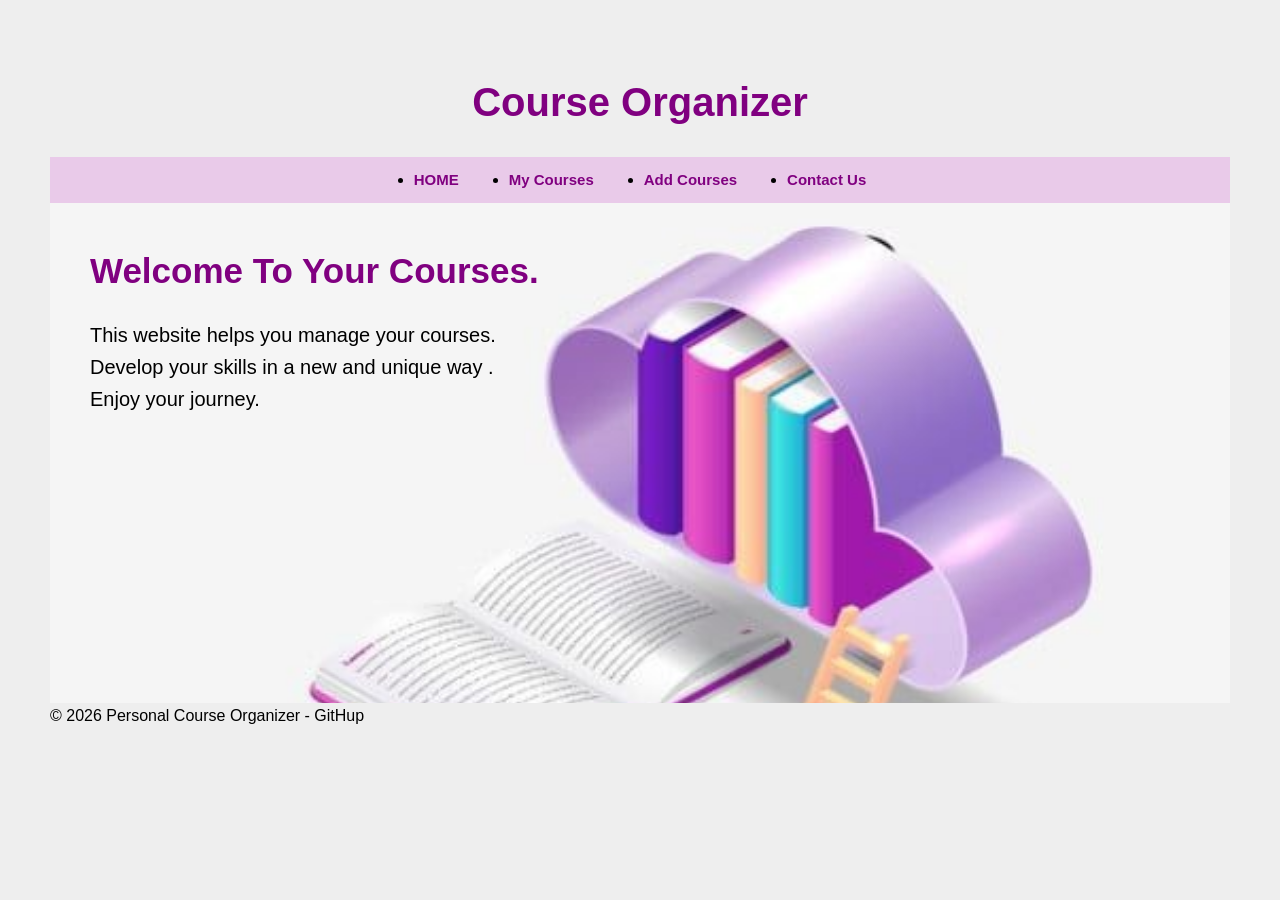
==== index.html @ 62716280 "Add files via upload" ====
<!DOCTYPE html>
<html lang="en">

<head>
    <meta charset="UTF-8">
    <meta name="viewport" content="width=device-width, initial-scale=1.0">
    <title> Personal Course Organizer website</title>
    <link rel="stylesheet" href="index.style.css">
</head>

<body>

    <header>
        <h1>Course Organizer</h1>
    </header>
    <nav> <!--       to link all the four pages -->
        <ul>
            <!-- link and the name of each page  -->
            <li><a href="index.html"><b>HOME</b></a></li>
            <li><a href="courses.html"><b>My Courses</b></a></li>
            <li><a href="add-course.html"><b>Add Courses</b></a></li>
            <li><a href="contact.html"><b>Contact Us</b></a></li>
        </ul>
    </nav>
    <main>
        <section class="home">
            <div class="text">
                <h2>Welcome To Your Courses.</h2>
                <p>This website helps you manage your courses.<br>Develop your skills in a new and unique way .<br>Enjoy your journey.</p>
            </div>
             <div class="image">
                <!-- <img src="images/Isometric Cloud With Library And Open Book, Online, Isometric, Education PNG and Vector with Transparent Background for Free Download.jfif" alt="learning image" > -->
            </div>
        </section>
    </main>
    <footer>
        <p>&copy; 2026 Personal Course Organizer - GitHup</p>
    </footer>

</body>

</html>
---- index.style.css ----
/* <-----------all theme of website--------------> */
 * {
    margin: 0;
    padding: 0;
    box-sizing: border-box; 
}
body{
    font-family:'Segoe UI', Tahoma, Geneva, Verdana, sans-serif;
    background-color:#eee;
    color:black;
    line-height: 1.6;
    align-items: center;
    padding: 50px;

}
header{
    background-color:#eee;
    padding: 10px 20px;
    border-bottom:solid #eee;
    text-align: center;
    padding: 20px;
}
/* <----------------home page-----------> */
h1{
    color:purple;
    font-size: 40px;
}
 section.home{
    display: flex;
    padding: 40px;
    background: #eee;
    background-image: url("images/Isometric\ Cloud\ With\ Library\ And\ Open\ Book\,\ Online\,\ Isometric\,\ Education\ PNG\ and\ Vector\ with\ Transparent\ Background\ for\ Free\ Download.jfif") ;
    background-size:cover;
    background-repeat: no-repeat;
    background-attachment:scroll;
    background-position:right -350px;
    max-width: 100%;
    max-height: 1000px;
    min-height: 500px;
} 
.text{
    width:50%;
}
.text h2{
    font-size: 35px;
    color:purple;
    margin-bottom: 20px;
}
.text p{
    font-size: 20px;
    color: black;
    margin-bottom: 30px;
}
.image{
    /* flex: 1;
    max width: 350px;
    height: 4px; */
    text-align: center;
    border-radius: 15px;
    height: auto;
}
.image img{
    flex: 1;
    max-width: 350px;
    height: auto;
    border-radius: 15px;
}
/* <---------------------navigation bar-------------> */
nav{
    background-color:rgb(233, 202, 233);
    position: sticky;
    top: 0;
}
nav ul{
    display: flex;  /*to make them beside each other*/
    padding: 10px 0;
    justify-content: center;
    gap: 50px;
}
nav a{
    color: purple;
    text-decoration: none;
    font-size: 15px;
    font-weight: 500;
    transition: 0.3s;
}
nav a:hover{
    color:#f2f2f2;
}

/* <--------------------second page courses----------> */

 table {
    width: 90%;
    margin: 20px auto;
    border-collapse: collapse;
    background: #eee;
    box-shadow: 0 0 10px rgba(0,0,0,0.1);
}
.courses h2{
    margin-bottom: 10px;
    background: #eee;
}
.courses p{
    font-size: 20px;
}
 th, td {
    color: black;
    background-color:#eee;
    width:50px;
    height: fit-content;
    padding: 14px;
    border: 1px solid rgb(240, 234, 240);
    text-align: left;
}
/* <--------------------third page add courses------------------> */
.add h2{
    margin-bottom: 10px;
    background: #eee;
}
.add p{
    font-size: 20px;
}
form{
    width: 500px;
    margin:30px auto;
    padding: 10px;
    background-color: #eee;
}
label{
    display:block;
    margin-bottom:10px;
    font-weight: bold;
}
input,textarea{
    width: 100%;
    padding: 10px;
    border:10px solid  rgb(240, 234, 240);
    border-radius: 5px;
}
button{
    background-color:rgb(214, 174, 214);
    color:black;
    padding: 10px;
    font-size: 15px;
    font-weight:400;
}
button:hover{
    background-color:rgb(228, 207, 228);
}
/* <-----------------last page contact-----------------------> */
/* <----------to be rosponsive in phone----------> */
@media (max-width: 600px) {
    section.home {
        flex-direction: column-reverse;
        text-align: center;            
        padding: 20px;                   
        height: auto;                   
        min-height: auto;                
        justify-content: center;        
        gap: 20px;
    }
    .text{
        width: 100%;
    }
    nav ul {
        flex-direction: column;
        text-align: center;
    }
    
    table { font-size: 14px; }
}
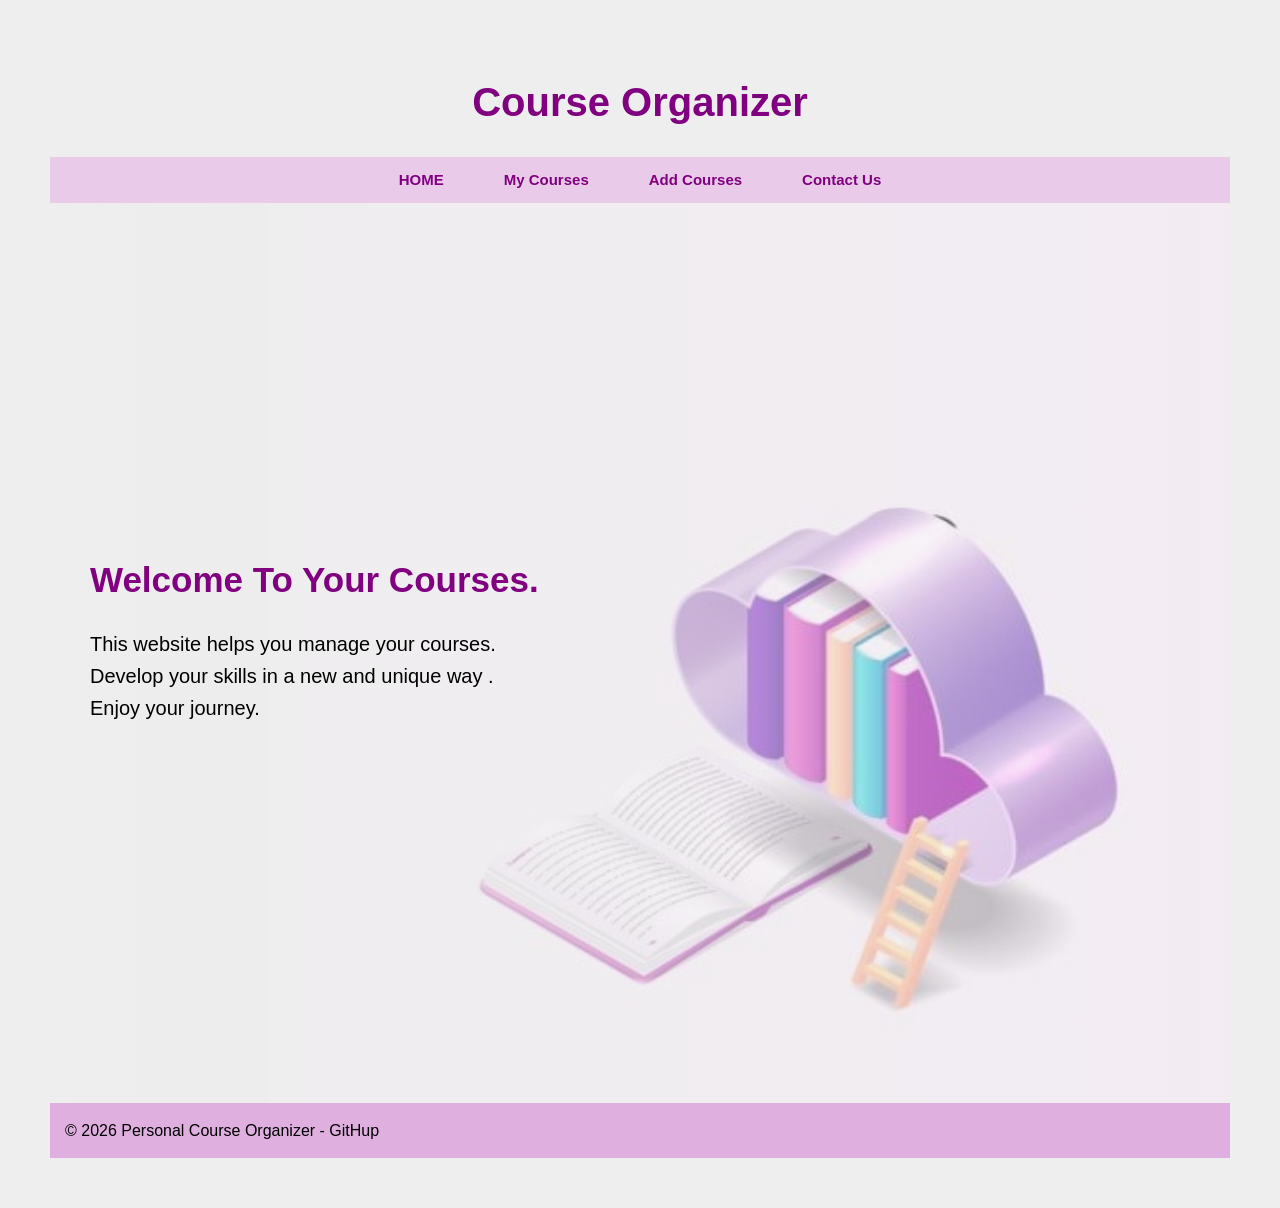
==== commit bd24316a: "Add files via upload" ====
--- a/index.html
+++ b/index.html
@@ -26,15 +26,17 @@
         <section class="home">
             <div class="text">
                 <h2>Welcome To Your Courses.</h2>
-                <p>This website helps you manage your courses.<br>Develop your skills in a new and unique way .<br>Enjoy your journey.</p>
+                <p>This website helps you manage your courses.<br>Develop your skills in a new and unique way .<br>Enjoy
+                    your journey.</p>
             </div>
-             <div class="image">
-                <!-- <img src="images/Isometric Cloud With Library And Open Book, Online, Isometric, Education PNG and Vector with Transparent Background for Free Download.jfif" alt="learning image" > -->
+            <div class="image">
+                <!-- <img src="images/Isometric Cloud With Library And Open Book, Online, Isometric, Education PNG and Vector with Transparent Background for Free Download.jfif"
+                    alt="learning image"> -->
             </div>
         </section>
     </main>
     <footer>
-        <p>&copy; 2026 Personal Course Organizer - GitHup</p>
+        <p class="foot">&copy; 2026 Personal Course Organizer - GitHup</p>
     </footer>
 
 </body>
--- a/index.style.css
+++ b/index.style.css
@@ -1,4 +1,3 @@
-/* <-----------all theme of website--------------> */
  * {
     margin: 0;
     padding: 0;
@@ -20,23 +19,32 @@
     text-align: center;
     padding: 20px;
 }
-/* <----------------home page-----------> */
+footer{
+    background-color:rgb(223, 176, 223);
+    position: sticky;
+    justify-content: center;
+    padding: 15px;
+
+}
 h1{
     color:purple;
     font-size: 40px;
+    
 }
  section.home{
     display: flex;
     padding: 40px;
     background: #eee;
-    background-image: url("images/Isometric\ Cloud\ With\ Library\ And\ Open\ Book\,\ Online\,\ Isometric\,\ Education\ PNG\ and\ Vector\ with\ Transparent\ Background\ for\ Free\ Download.jfif") ;
-    background-size:cover;
+    background-image: linear-gradient(to right, #eee 0%, rgba(233, 202, 233, 0.2) 100%), 
+url("images/Isometric Cloud With Library And Open Book, Online, Isometric, Education PNG and Vector with Transparent Background for Free Download.jfif");
+    background-size:contain;
     background-repeat: no-repeat;
     background-attachment:scroll;
-    background-position:right -350px;
-    max-width: 100%;
+    background-position:right center;
+    align-items: center;
+    width: 100%;
     max-height: 1000px;
-    min-height: 500px;
+    min-height: 100vh;;
 } 
 .text{
     width:50%;
@@ -65,17 +73,17 @@
     height: auto;
     border-radius: 15px;
 }
-/* <---------------------navigation bar-------------> */
 nav{
     background-color:rgb(233, 202, 233);
     position: sticky;
     top: 0;
 }
 nav ul{
-    display: flex;  /*to make them beside each other*/
+    list-style: none;
+    display: flex;  
     padding: 10px 0;
     justify-content: center;
-    gap: 50px;
+    gap: 60px;
 }
 nav a{
     color: purple;
@@ -87,9 +95,6 @@
 nav a:hover{
     color:#f2f2f2;
 }
-
-/* <--------------------second page courses----------> */
-
  table {
     width: 90%;
     margin: 20px auto;
@@ -113,7 +118,6 @@
     border: 1px solid rgb(240, 234, 240);
     text-align: left;
 }
-/* <--------------------third page add courses------------------> */
 .add h2{
     margin-bottom: 10px;
     background: #eee;
@@ -148,25 +152,37 @@
 button:hover{
     background-color:rgb(228, 207, 228);
 }
-/* <-----------------last page contact-----------------------> */
-/* <----------to be rosponsive in phone----------> */
 @media (max-width: 600px) {
     section.home {
-        flex-direction: column-reverse;
+        flex-direction:row;
         text-align: center;            
-        padding: 20px;                   
+        padding: 0px;                   
         height: auto;                   
         min-height: auto;                
         justify-content: center;        
         gap: 20px;
+        background:scroll;
+        background-position: center bottom;
+        background-size: cover;
+    }
+    .image img{
+        display: block;
+        margin: 20px auto;
+        max-width: 80%;
+        height: auto;
     }
     .text{
         width: 100%;
     }
     nav ul {
-        flex-direction: column;
+        flex-direction:row;
         text-align: center;
+        gap: 23px;
+    }
+    nav a{
+        font-size: 12px;
     }
     
-    table { font-size: 14px; }
+    table { font-size: 14px;
+    width: auto; }
 }
